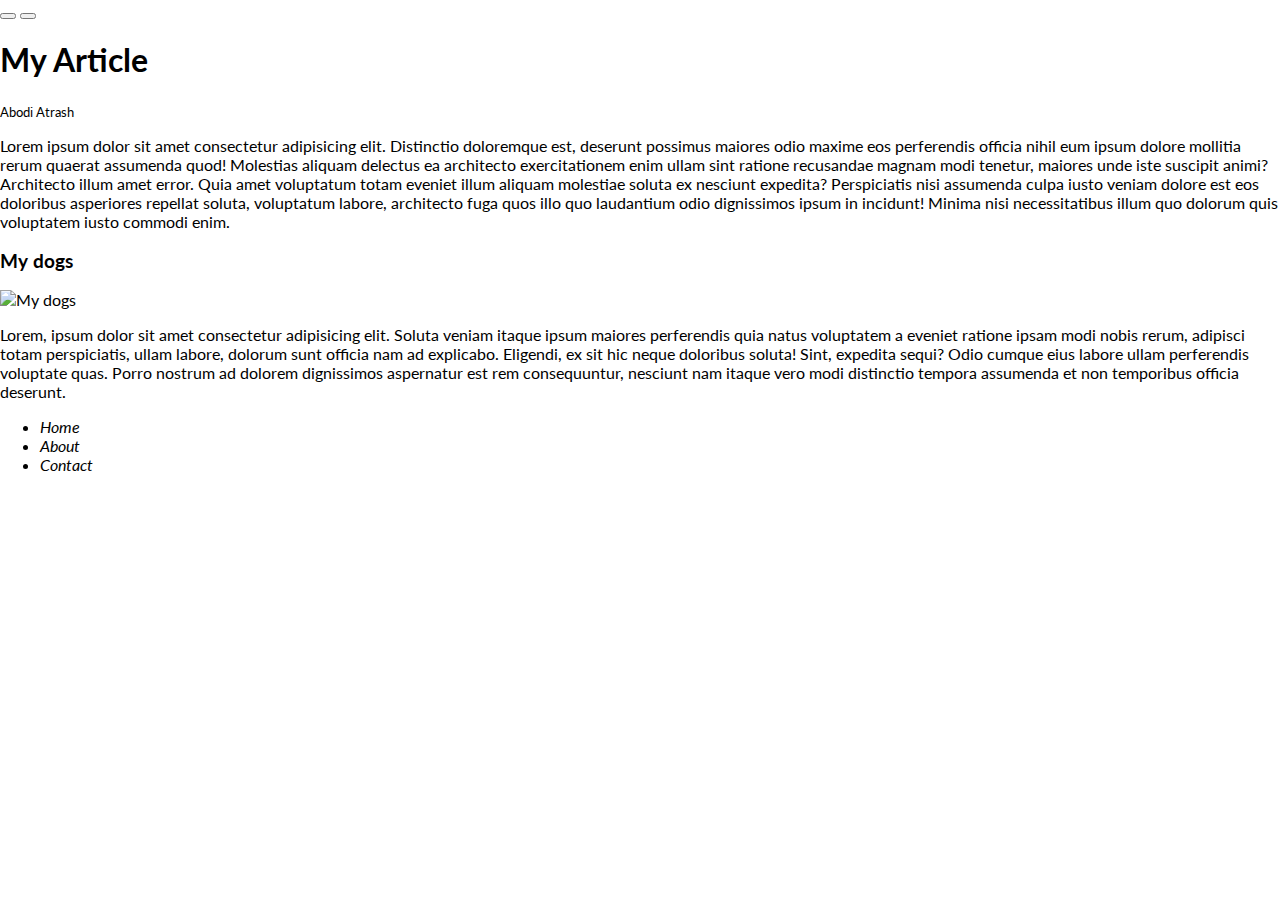
==== rotating-navigation-project/index.html @ 120cdd3f "Added the structure for the Rotate nav project" ====
<!DOCTYPE html>
<html lang="en">
<head>
    <meta charset="UTF-8">
    <meta http-equiv="X-UA-Compatible" content="IE=edge">
    <link rel="stylesheet" href="https://cdnjs.cloudflare.com/ajax/libs/font-awesome/6.1.1/css/all.min.css" integrity="sha512-KfkfwYDsLkIlwQp6LFnl8zNdLGxu9YAA1QvwINks4PhcElQSvqcyVLLD9aMhXd13uQjoXtEKNosOWaZqXgel0g==" crossorigin="anonymous" referrerpolicy="no-referrer" />
    <meta name="viewport" content="width=device-width, initial-scale=1.0">
    <link rel="stylesheet" href="style.css">
    <title>Rotating navigation</title>
</head>
<body>
   <div class="container">
    <div class="circle-container">
        <div class="circle">
            <button class="close">
                <i class="fas fa-times"></i>
            </button>
            <button class="open">
                <i class="fas fa-bars"></i>
            </button>
        </div>
    </div>
    <div class="content">
        <h1>My Article</h1>
        <small>Abodi Atrash</small>
        <p>Lorem ipsum dolor sit amet consectetur adipisicing elit. Distinctio doloremque est, deserunt possimus maiores odio maxime eos perferendis officia nihil eum ipsum dolore mollitia rerum quaerat assumenda quod! Molestias aliquam delectus ea architecto exercitationem enim ullam sint ratione recusandae magnam modi tenetur, maiores unde iste suscipit animi? Architecto illum amet error. Quia amet voluptatum totam eveniet illum aliquam molestiae soluta ex nesciunt expedita? Perspiciatis nisi assumenda culpa iusto veniam dolore est eos doloribus asperiores repellat soluta, voluptatum labore, architecto fuga quos illo quo laudantium odio dignissimos ipsum in incidunt! Minima nisi necessitatibus illum quo dolorum quis voluptatem iusto commodi enim.</p>
        <h3>My dogs</h3>
        <img src="https://images.unsplash.com/photo-1548199973-03cce0bbc87b?ixlib=rb-1.2.1&ixid=MnwxMjA3fDB8MHxwaG90by1wYWdlfHx8fGVufDB8fHx8&auto=format&fit=crop&w=2069&q=80" alt="My dogs">
        <p>Lorem, ipsum dolor sit amet consectetur adipisicing elit. Soluta veniam itaque ipsum maiores perferendis quia natus voluptatem a eveniet ratione ipsam modi nobis rerum, adipisci totam perspiciatis, ullam labore, dolorum sunt officia nam ad explicabo. Eligendi, ex sit hic neque doloribus soluta! Sint, expedita sequi? Odio cumque eius labore ullam perferendis voluptate quas. Porro nostrum ad dolorem dignissimos aspernatur est rem consequuntur, nesciunt nam itaque vero modi distinctio tempora assumenda et non temporibus officia deserunt.</p>
    </div>
   </div>
   <nav>
    <ul>
        <li><i class="fas fa-home">Home</i></li>
        <li><i class="fas fa-user-alt">About</i></li>
        <li><i class="fas fa-envelope">Contact</i></li>
    </ul>
   </nav>
    <script src="script.js"></script>
</body>
</html>
---- rotating-navigation-project/style.css ----
@import url('https://fonts.googleapis.com/css2?family=Lato&display=swap');

* {
    box-sizing: border-box;
}

body {
    font-family: 'Lato', sans-serif;
    overflow-x: hidden;
    margin: 0;
}
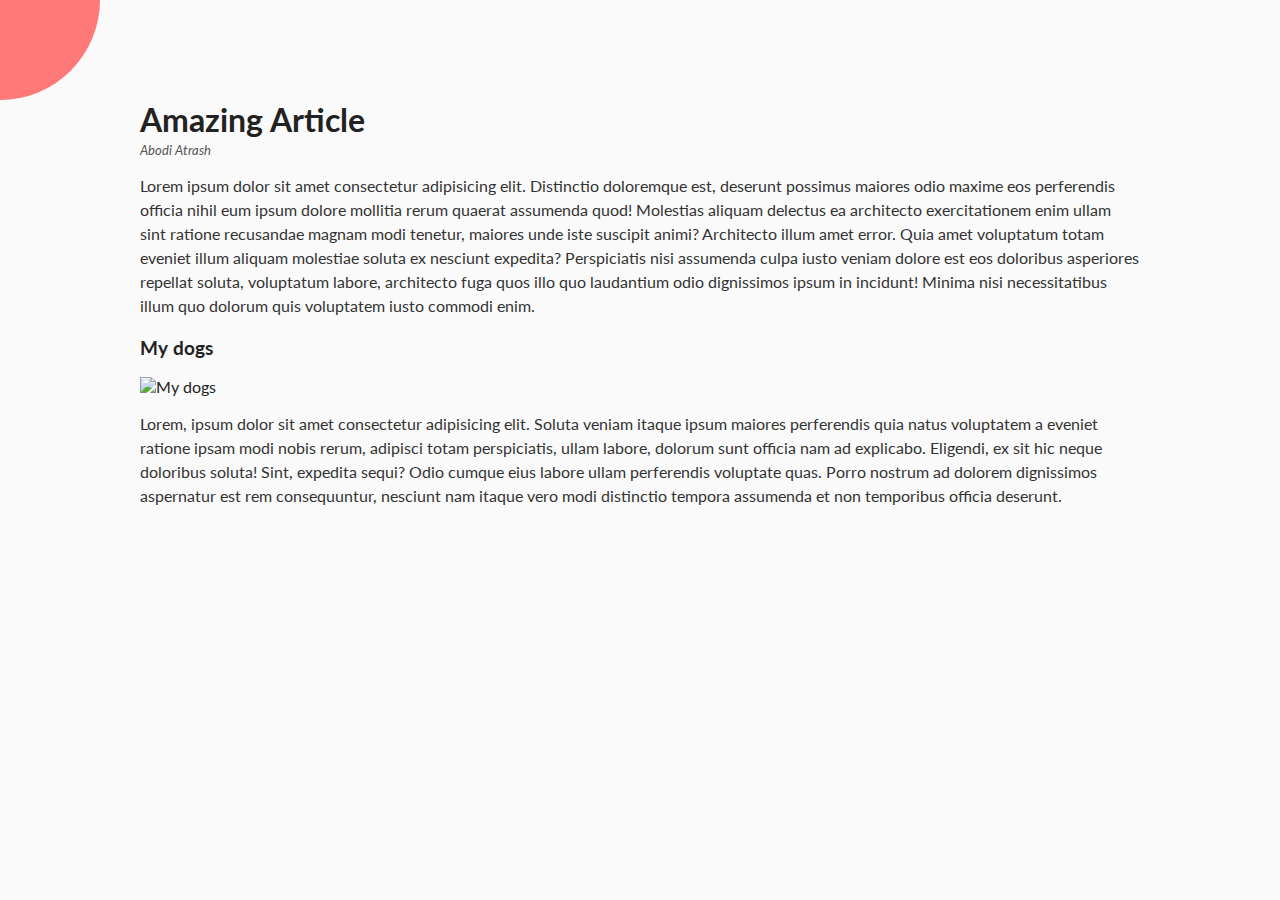
==== commit 66b5b54c: "Added the functionality to Navigation to rotate" ====
--- a/rotating-navigation-project/index.html
+++ b/rotating-navigation-project/index.html
@@ -12,16 +12,16 @@
    <div class="container">
     <div class="circle-container">
         <div class="circle">
-            <button class="close">
+            <button id="close">
                 <i class="fas fa-times"></i>
             </button>
-            <button class="open">
+            <button id="open">
                 <i class="fas fa-bars"></i>
             </button>
         </div>
     </div>
     <div class="content">
-        <h1>My Article</h1>
+        <h1>Amazing Article</h1>
         <small>Abodi Atrash</small>
         <p>Lorem ipsum dolor sit amet consectetur adipisicing elit. Distinctio doloremque est, deserunt possimus maiores odio maxime eos perferendis officia nihil eum ipsum dolore mollitia rerum quaerat assumenda quod! Molestias aliquam delectus ea architecto exercitationem enim ullam sint ratione recusandae magnam modi tenetur, maiores unde iste suscipit animi? Architecto illum amet error. Quia amet voluptatum totam eveniet illum aliquam molestiae soluta ex nesciunt expedita? Perspiciatis nisi assumenda culpa iusto veniam dolore est eos doloribus asperiores repellat soluta, voluptatum labore, architecto fuga quos illo quo laudantium odio dignissimos ipsum in incidunt! Minima nisi necessitatibus illum quo dolorum quis voluptatem iusto commodi enim.</p>
         <h3>My dogs</h3>
@@ -31,9 +31,9 @@
    </div>
    <nav>
     <ul>
-        <li><i class="fas fa-home">Home</i></li>
-        <li><i class="fas fa-user-alt">About</i></li>
-        <li><i class="fas fa-envelope">Contact</i></li>
+        <li><i class="fas fa-home"></i>Home</li>
+        <li><i class="fas fa-user-alt"></i>About</li>
+        <li><i class="fas fa-envelope"></i>Contact</li>
     </ul>
    </nav>
     <script src="script.js"></script>
--- a/rotating-navigation-project/style.css
+++ b/rotating-navigation-project/style.css
@@ -6,7 +6,127 @@
 
 body {
     font-family: 'Lato', sans-serif;
+    background-color: #333;
+    color: #222;
     overflow-x: hidden;
     margin: 0;
 }
 
+.container {
+    background-color: #fafafa;
+    transform-origin: left top;
+    transition: transform 0.5s linear;
+    width: 100vw;
+    min-height: 100vh;
+    padding: 50px;
+}
+
+.container.show-nav{
+    transform: rotate(-20deg);
+}
+
+.container.show-nav .circle{
+    transform: rotate(-70deg);
+}
+.container.show-nav + nav li{
+    transform: translateX(0);
+    transition-delay: 0.3s;
+}
+
+.circle-container {
+    position: fixed;
+    top: -100px;
+    left: -100px;
+}
+
+.circle {
+    background-color: #ff7979;
+    width: 200px;
+    height: 200px;
+    border-radius: 50%;
+    position: relative;
+    transition: transform 0.5s linear;
+}
+
+.circle button {
+    position: absolute;
+    top: 50%;
+    left: 50%;
+    height: 100px;
+    background: transparent;
+    color: #fff;
+    border: 0;
+    font-size: 26px;
+    cursor: pointer;
+}
+
+.circle button:focus {
+    outline: none;
+}
+
+.circle button#open{
+    left: 60%;
+}
+
+.circle button#close{
+    top: 60%;
+    transform: rotate(90deg);
+    transform-origin: top left;
+}
+
+.content img {
+    max-width: 100%;
+}
+
+.content {
+    max-width: 1000px;
+    margin: 50px auto;
+}
+
+.content h1 {
+    margin: 0;
+}
+
+.content small {
+    color: #555;
+    font-style: italic;
+}
+
+.content p {
+    color: #333;
+    line-height: 1.5;
+}
+
+nav {
+    position: fixed;
+    bottom: 40px;
+    left: 0;
+    z-index: 100;
+}
+
+nav ul {
+    list-style-type: none;
+    padding-left: 30px;
+}
+
+nav ul li {
+    color: #fff;
+    margin: 40px 0;
+    transform: translateX(-100%);
+    transition: transform 0.4s ease-in;
+}
+
+nav ul li i {
+    font-size: 20px;
+    margin-right: 10px;
+}
+
+nav ul li + li {
+    margin-left: 15px;
+    transform: translateX(-150%);
+}
+
+nav ul li + li + li {
+    margin-left: 30px;
+    transform: translateX(-200%);
+}
